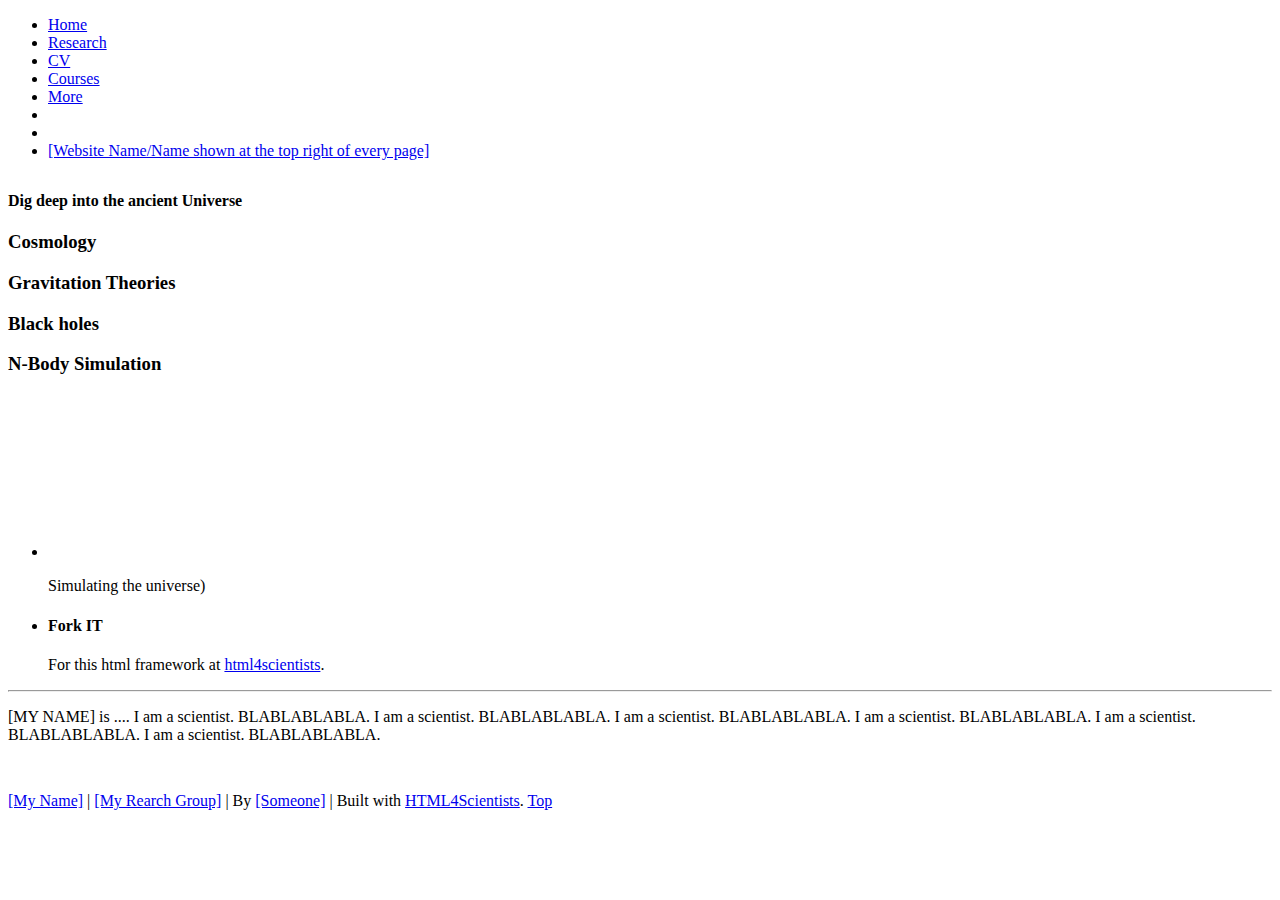
==== index.html @ 830c58d7 "Update index.html" ====
<!DOCTYPE html>
<html>

<head>

    <!-- A Template for Non HTML And Busy Scientists: HTML4Scientists; First Created By
		[OctoKitty](https://github.com/emptymalei)
		[GuokrUnion](https://github.com/GuokrUnion)
        [CosmologyTaskForce](https://github.com/CosmologyTaskForce)
    -->

    <!-- This template uses HTML Kickstart as the framework. Refer to HTML Kickstart for documentations. -->



    <!-- META -->



    <!-- Put Scientist's Name Here -->

    <title>[Scientist's Name] | [Department or Research Areas or whatever]</title>
    <meta charset="UTF-8">
    <meta name="viewport" content="width=device-width, initial-scale=1.0" />





    <!-- Fill up the keywords, description, author -->

    <meta name="keywords" content="[Put Key Words Here, for example the research area, names or department...]">
    <meta name="description" content="[your description]" />
    <meta name="author" content="[author here]">






    <!-- Make sure to change this to your own favion. Favicon will be shown as a icon of the browser tab when someone browses this website. -->
    <link rel="shortcut icon" href="images/favicon.ico">


    <!-- CSS -->
    <link rel="stylesheet" type="text/css" href="css/kickstart.css" media="all" />
    <link rel="stylesheet" type="text/css" href="style.css" media="all" />
    <link rel="stylesheet" type="text/css" href="indexStyle.css" media="all" />


    <!-- Javascript -->
    <script type="text/javascript" src="https://ajax.googleapis.com/ajax/libs/jquery/1.9.1/jquery.min.js"></script>
    <script type="text/javascript" src="js/kickstart.js"></script>
</head>

<body>







    <!-- Top Main Menu Horizontal -->
    <ul class="menu mainmenu">

        <!-- current class will be diplayed in a different style. Make sure to add current class to the right menu. -->
        <li class="current">
            <a href="index.html">
                <i class="icon-home"></i>Home</a>
        </li>
        <li>
            <a href="research.html">
                <i class="icon-magic"></i>Research</a>
        </li>
        <li>
            <a href="cv.html">
                <i class="icon-trophy"></i>CV</a>
        </li>
        <li>
            <a href="courses.html">
                <i class="icon-book"></i>Courses</a>
        </li>
        <li>
            <a href="more.html">
                <i class="icon-circle-blank"></i>More</a>
        </li>

        <!-- You can include more menus, for example some scientists may want to add a page called PRESS/MEDIA/BOOKS -->








        <!-- Add some SNS account links or something Can remove this safely -->

        <li class="menusocial">

            <!-- Google Plus profile link!!!! -->
            <a href="[your Google Plus profile link here]" target="_blank">
                <i class="icon-google-plus-sign icon-2x"></i>
            </a>
        </li>
        <li class="menusocial">

            <!-- Link to your lab. can be removed as well -->
            <a href="[link to your lab]" target="_blank">
                <i class="icon-beaker icon-2x"></i>
            </a>
        </li>


        <!-- VERY IMPORTANT! Change this to the name you pick. For example this can be your name, or your research group. -->
        <!-- Also change the link of your website -->
        <li class="sitename">
            <a href="[link of your website.]">[Website Name/Name shown at the top right of every page]</a>
        </li>

    </ul>



    <div class="grid">


        <!-- Start of Top Part -->
        <div class="top">

            <!-- Just remove everything in "top" div and add your own.  -->
            <!-- Or modify the following part  -->



            <!-- This DIV is shown at top left of the page -->
            <div class="col_6 center">
                <div style="margin-top:2em;">
                    <h4 class="head1">Dig deep into the ancient Universe</h4>
                    <h3 class="head2">Cosmology</h3>
                    <h3 class="head2">Gravitation Theories</h3>
                    <h3 class="head2">Black holes</h3>
                    <h3 class="head2">N-Body Simulation</h3>
                </div>

            </div>
            <!-- End of TOP Left DIV -->



            <div class="col_1"></div>


            <!-- Slideshow at top right of page -->
            <div class="col_5">

                <!-- Slideshow  Example -->
                <div style="margin-top:2em;">
                    <ul class="slideshow">
                        <li>
                            <iframe src="http://www.youtube.com/embed/xfgDoExbu_Q?rel=0" frameborder="0" allowfullscreen></iframe>
                            <p>Simulating the universe)</p>
                        </li>
                        <li>
                            <h4 class="center">Fork IT</h4>
                            <p>For this html framework at
                                <a href="https://github.com/GuokrUnion/html4scientists">html4scientists</a>.
                            </p>
                        </li>

                    </ul>
                </div>
            </div>
            <!-- END of Slideshow at top right of page -->




        </div>
        <!-- End of Top Part -->






        <!-- HR divider -->

        <div class="col_12">
            <hr class="alt2" />
        </div>


        <!-- Part 2 -->

        <div>

            <div class="col_12">

                <div style="margin-bottom:3em;">
                    <p class="intro" id="intro2">
                        <!-- And Introduction Here -->

                        [MY NAME] is .... I am a scientist. BLABLABLABLA. I am a scientist. BLABLABLABLA. I am a scientist. BLABLABLABLA. I am a scientist. BLABLABLABLA. I am a scientist. BLABLABLABLA. I am a scientist. BLABLABLABLA.

                    </p>
                </div>

            </div>



        </div>

        <!-- End of Part 2 -->


    </div>
    <!-- End if Grid -->





    <!-- Footer -->
    <!-- Footer -->
    <!-- Footer -->


    <!-- Create your own footer. replace the # with proper links -->
    <div class="clear"></div>
    <div id="footer">
        <span>
            <a href="#" target="_blank">[My Name]</a>
        </span>|
        <span>
            <a href="#" target="_blank">[My Rearch Group]</a>
        </span>|
        <span>By
            <a href="#">[Someone]</a>
        </span>|
        <span>Built with
            <a href="https://github.com/emptymalei/html4scientists" target="_blank">HTML4Scientists</a>.</span>

        <!-- This is the back to top button. Don't touch it if you don't know that that means.-->
        <a id="link-top" href="#top">Top</a>
    </div>

    <!--
            <span>Built with
            <a href="https://github.com/emptymalei/html4scientists">HTML4Scientists</a>.</span>
		    -->



    <!-- Delete the following tracking code and add your own. I recommend Google Analytics.  -->
    <script>
        (function(i, s, o, g, r, a, m) {
            i['GoogleAnalyticsObject'] = r;
            i[r] = i[r] || function() {
                (i[r].q = i[r].q || []).push(arguments)
            }, i[r].l = 1 * new Date();
            a = s.createElement(o),
            m = s.getElementsByTagName(o)[0];
            a.async = 1;
            a.src = g;
            m.parentNode.insertBefore(a, m)
        })(window, document, 'script', '//www.google-analytics.com/analytics.js', 'ga');

        ga('create', 'UA-47681971-1', 'emptymalei.github.io');
        ga('send', 'pageview');
    </script>







    <!-- Don't touch these -->
</body>

</html>
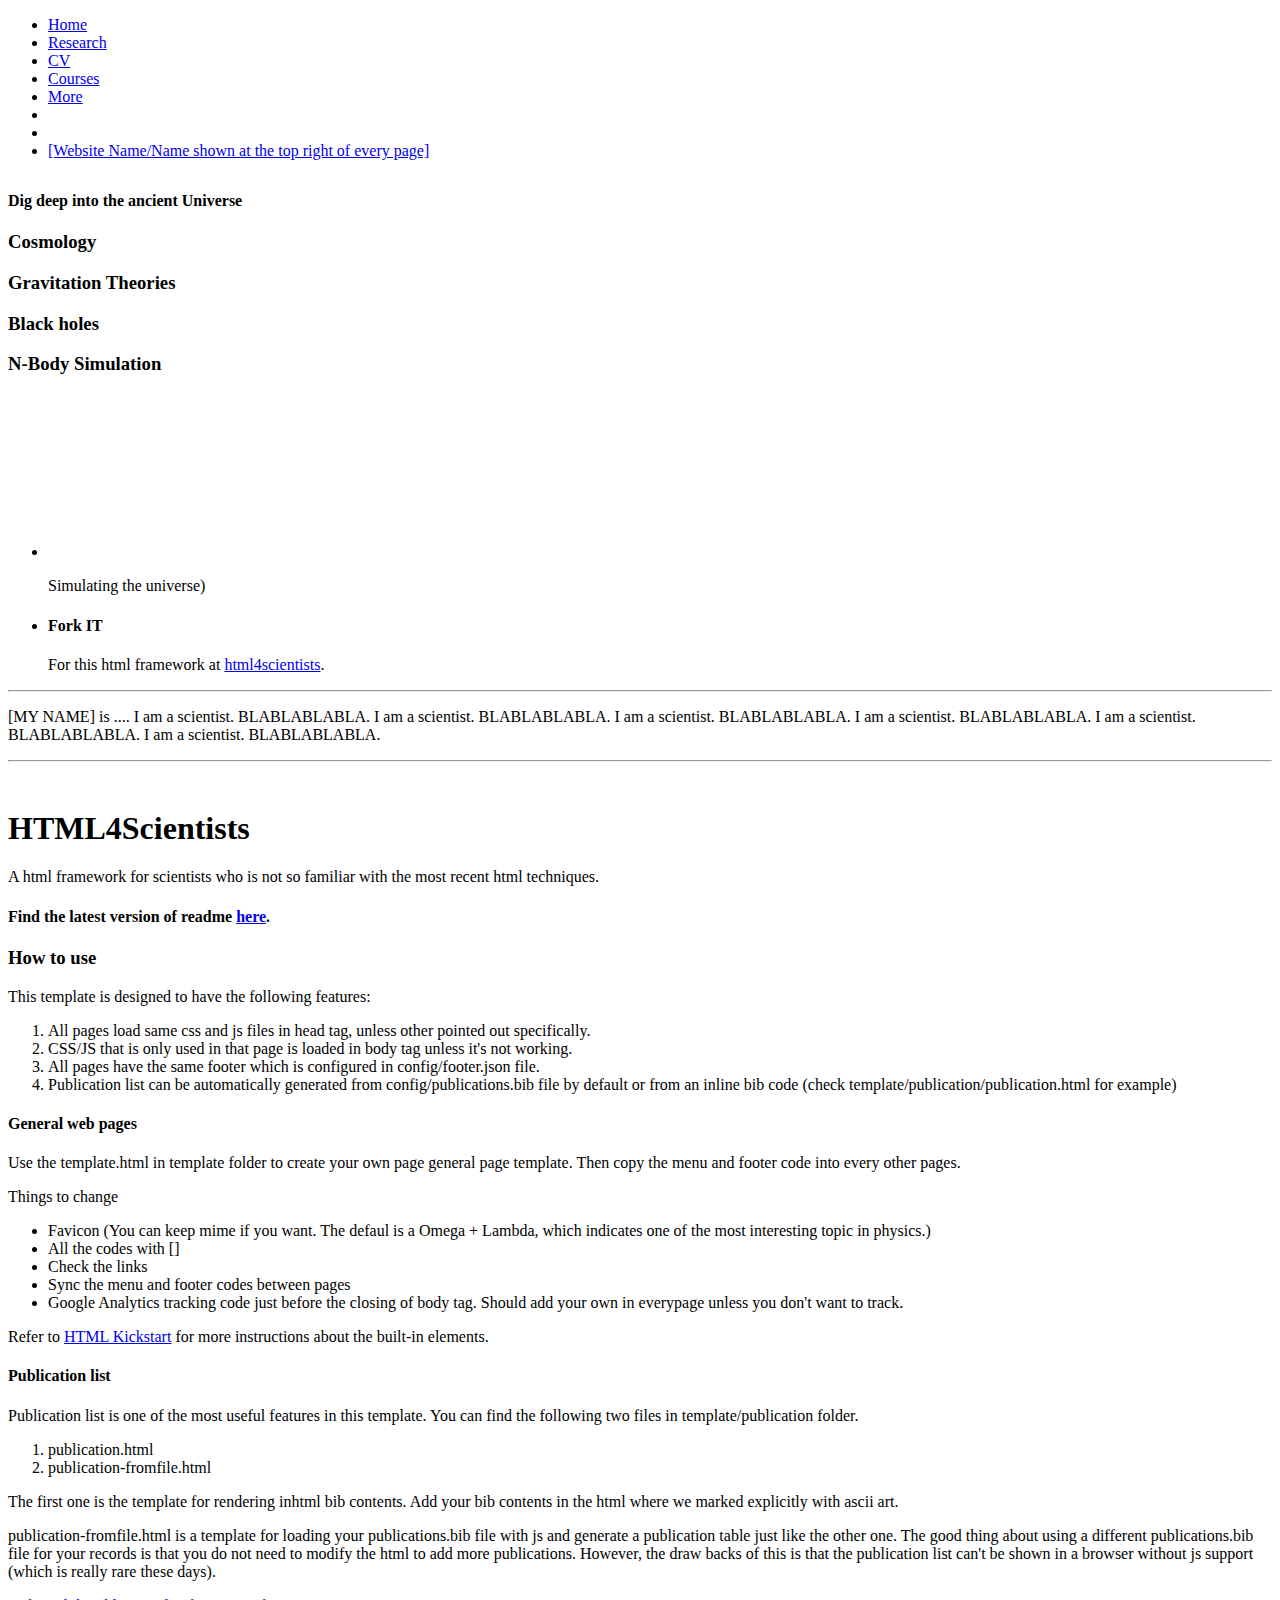
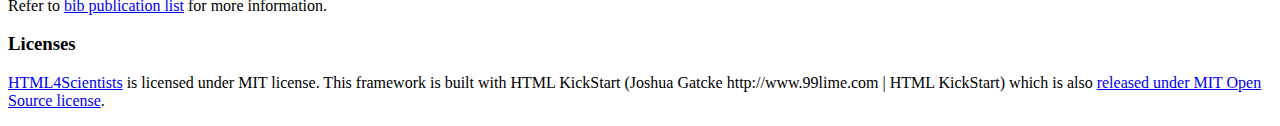
==== commit 4b7c34f2: "add more instructions in README; readme in index.html" ====
--- a/index.html
+++ b/index.html
@@ -44,19 +44,20 @@
 
     <!-- CSS -->
     <link rel="stylesheet" type="text/css" href="css/kickstart.css" media="all" />
-    <link rel="stylesheet" type="text/css" href="style.css" media="all" />
-    <link rel="stylesheet" type="text/css" href="indexStyle.css" media="all" />
+    <link rel="stylesheet" type="text/css" href="css/style.css" media="all" />
+
 
 
     <!-- Javascript -->
     <script type="text/javascript" src="https://ajax.googleapis.com/ajax/libs/jquery/1.9.1/jquery.min.js"></script>
     <script type="text/javascript" src="js/kickstart.js"></script>
+
+    <!--[if lt IE 9]>
+		<script src="http://html5shim.googlecode.com/svn/trunk/html5.js"></script>
+	<![endif]-->
 </head>
 
 <body>
-
-
-
 
 
 
@@ -121,6 +122,13 @@
 
     </ul>
 
+
+
+
+    <!-- Load a css files for this specific page  -->
+
+
+    <link rel="stylesheet" type="text/css" href="css/indexStyle.css" media="all" />
 
 
     <div class="grid">
@@ -201,11 +209,72 @@
                 <div style="margin-bottom:3em;">
                     <p class="intro" id="intro2">
                         <!-- And Introduction Here -->
-
                         [MY NAME] is .... I am a scientist. BLABLABLABLA. I am a scientist. BLABLABLABLA. I am a scientist. BLABLABLABLA. I am a scientist. BLABLABLABLA. I am a scientist. BLABLABLABLA. I am a scientist. BLABLABLABLA.
 
                     </p>
+<hr class="damp">
                 </div>
+                
+                
+                <div class="col_12">
+                
+                <h1>HTML4Scientists</h1>
+
+<p>A html framework for scientists who is not so familiar with the most recent html techniques.</p>
+
+                    <h4>Find the latest version of readme <a href="https://github.com/GuokrUnion/html4scientists">here</a>.</h4>
+                    
+                    
+<h3>How to use</h3>
+
+<p>This template is designed to have the following features:</p>
+
+<ol>
+<li>All pages load same css and js files in head tag, unless other pointed out specifically.</li>
+<li>CSS/JS that is only used in that page is loaded in body tag unless it's not working.</li>
+<li>All pages have the same footer which is configured in config/footer.json file.</li>
+<li>Publication list can be automatically generated from config/publications.bib file by default or from an inline bib code (check template/publication/publication.html for example)</li>
+</ol>
+
+<h4>General web pages</h4>
+
+<p>Use the template.html in template folder to create your own page general page template. Then copy the menu and footer code into every other pages.</p>
+
+<p>Things to change</p>
+
+<ul>
+<li>Favicon (You can keep mime if you want. The defaul is a Omega + Lambda, which indicates one of the most interesting topic in physics.)</li>
+<li>All the codes with []</li>
+<li>Check the links</li>
+<li>Sync the menu and footer codes between pages</li>
+<li>Google Analytics tracking code just before the closing of body tag. Should add your own in everypage unless you don't want to track.</li>
+</ul>
+
+<p>Refer to <a href="http://www.99lime.com/elements/">HTML Kickstart</a> for more instructions about the built-in elements.</p>
+
+<h4>Publication list</h4>
+
+<p>Publication list is one of the most useful features in this template. You can find the following two files in template/publication folder.</p>
+
+<ol>
+<li>publication.html</li>
+<li>publication-fromfile.html</li>
+</ol>
+
+<p>The first one is the template for rendering inhtml bib contents. Add your bib contents in the html where we marked explicitly with ascii art.</p>
+
+<p>publication-fromfile.html is a template for loading your publications.bib file with js and generate a publication table just like the other one. The good thing about using a different publications.bib file for your records is that you do not need to modify the html to add more publications. However, the draw backs of this is that the publication list can't be shown in a browser without js support (which is really rare these days). </p>
+
+<p>Refer to <a href="https://github.com/vkaravir/bib-publication-list">bib publication list</a> for more information.</p>
+
+<h3>Licenses</h3>
+
+<p><a href="https://github.com/GuokrUnion/html4scientists">HTML4Scientists</a> is licensed under MIT license. This framework is built with HTML KickStart (Joshua Gatcke http://www.99lime.com | HTML KickStart) which is also <a href="https://github.com/joshuagatcke/HTML-KickStart#html-kickstart-is-free-and-open-source">released under MIT Open Source license</a>. </p>
+
+
+                
+                </div>
+                
 
             </div>
 
@@ -214,6 +283,37 @@
         </div>
 
         <!-- End of Part 2 -->
+
+
+
+
+
+        <!-- Footer -->
+        <!-- Footer -->
+
+
+
+        <!-- DO NOT MODIFY THE FOLLOWING PART IF YOU HAVE NO IDEA WHAT YOU ARE DOING!!! Create your own footer by modify/add contents in footer.json -->
+        <div class="clear"></div>
+        <div class="col_12">
+            <div id="footer"></div>
+            <script>
+                $.getJSON('config/footer.json', function(data) {
+                    var output = '<ul>';
+                    for (var i in data.foo) {
+                        output += '<li>' + data.foo[i].display + '</li>';
+                    }
+
+                    output += '</ul>';
+                    document.getElementById("footer").innerHTML = output;
+                });
+            </script>
+
+        </div>
+
+        <!-- END OF FOOTER -->
+        <!-- END OF FOOTER -->
+
 
 
     </div>
@@ -222,35 +322,6 @@
 
 
 
-
-    <!-- Footer -->
-    <!-- Footer -->
-    <!-- Footer -->
-
-
-    <!-- Create your own footer. replace the # with proper links -->
-    <div class="clear"></div>
-    <div id="footer">
-        <span>
-            <a href="#" target="_blank">[My Name]</a>
-        </span>|
-        <span>
-            <a href="#" target="_blank">[My Rearch Group]</a>
-        </span>|
-        <span>By
-            <a href="#">[Someone]</a>
-        </span>|
-        <span>Built with
-            <a href="https://github.com/emptymalei/html4scientists" target="_blank">HTML4Scientists</a>.</span>
-
-        <!-- This is the back to top button. Don't touch it if you don't know that that means.-->
-        <a id="link-top" href="#top">Top</a>
-    </div>
-
-    <!--
-            <span>Built with
-            <a href="https://github.com/emptymalei/html4scientists">HTML4Scientists</a>.</span>
-		    -->
 
 
 
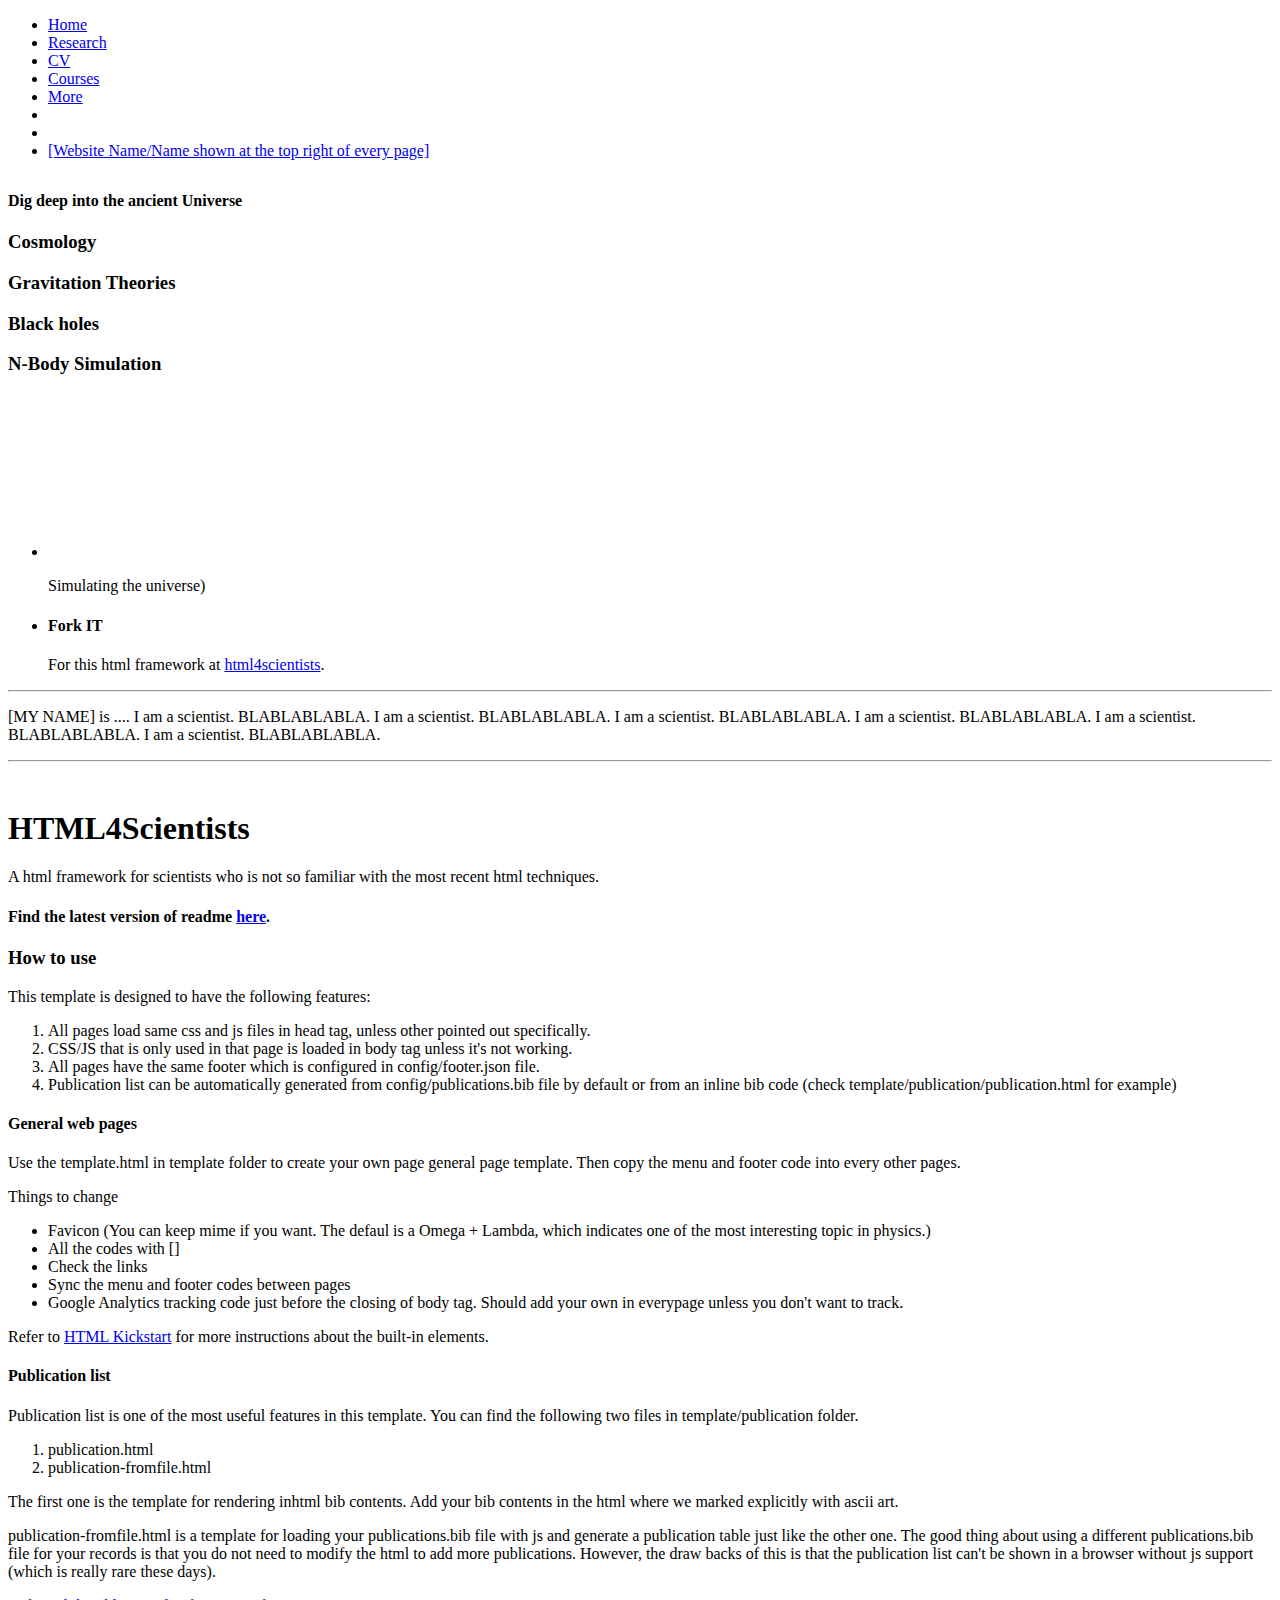
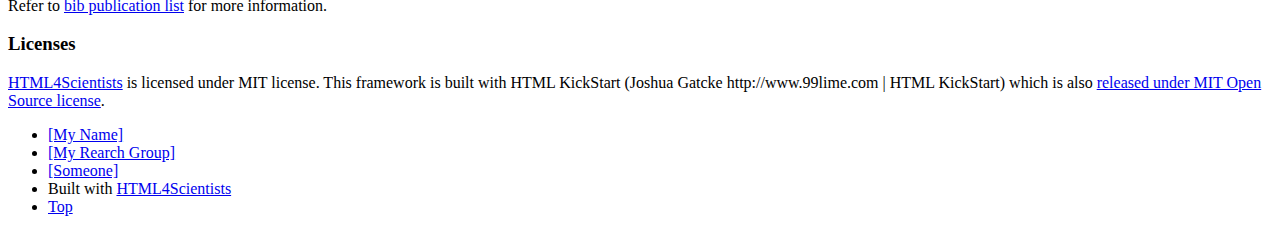
==== commit 3e035a02: "GuokrUnion -> opentf" ====
--- a/index.html
+++ b/index.html
@@ -5,7 +5,7 @@
 
     <!-- A Template for Non HTML And Busy Scientists: HTML4Scientists; First Created By
 		[OctoKitty](https://github.com/emptymalei)
-		[GuokrUnion](https://github.com/GuokrUnion)
+		[Open Task Force](https://github.com/opentf)
         [CosmologyTaskForce](https://github.com/CosmologyTaskForce)
     -->
 
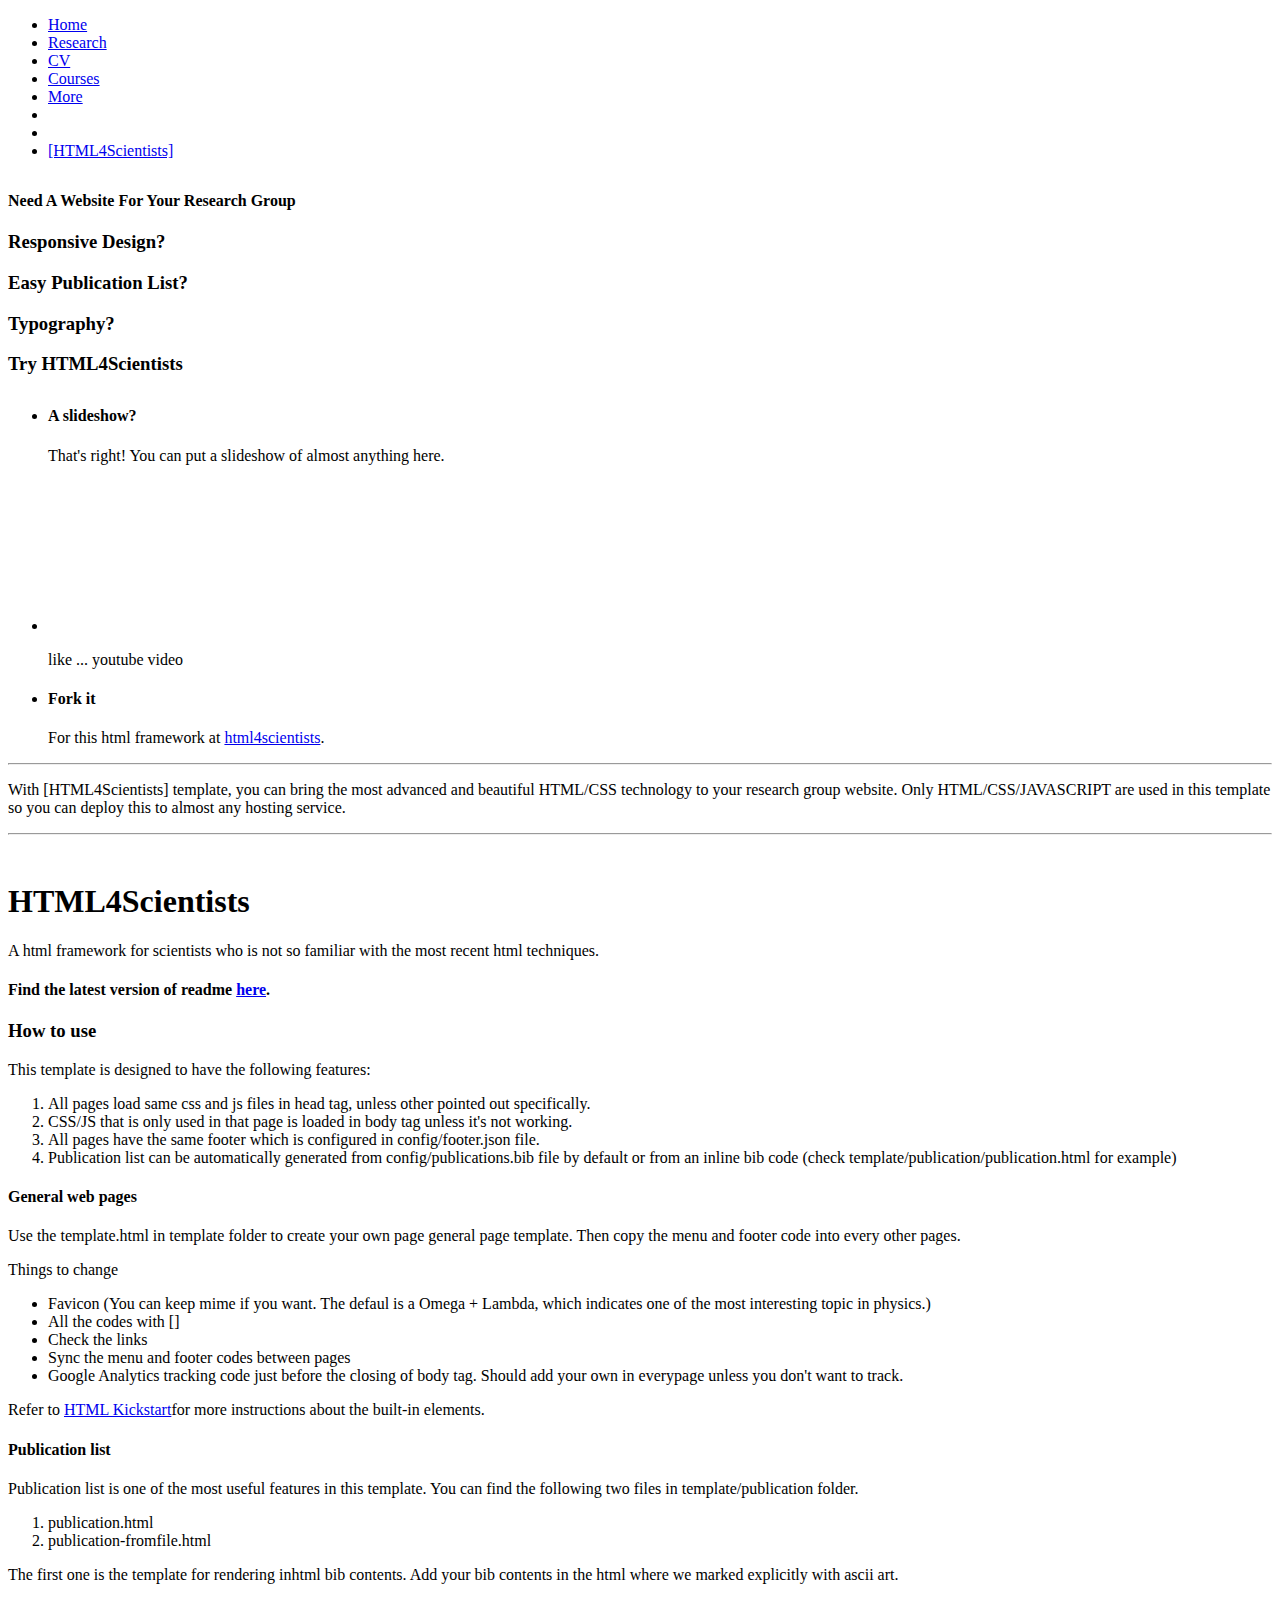
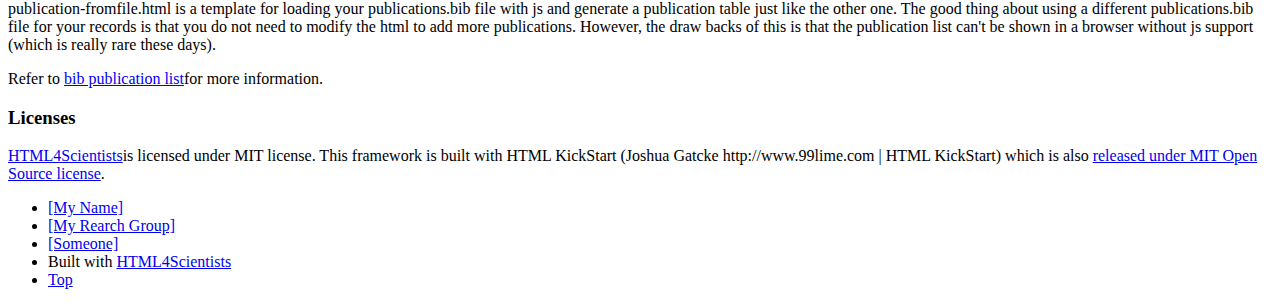
==== commit ec8da240: "add details to demo index.html" ====
--- a/index.html
+++ b/index.html
@@ -19,7 +19,7 @@
 
     <!-- Put Scientist's Name Here -->
 
-    <title>[Scientist's Name] | [Department or Research Areas or whatever]</title>
+    <title>[HTML Template 4 Scientists | Open Task Force]</title>
     <meta charset="UTF-8">
     <meta name="viewport" content="width=device-width, initial-scale=1.0" />
 
@@ -29,9 +29,9 @@
 
     <!-- Fill up the keywords, description, author -->
 
-    <meta name="keywords" content="[Put Key Words Here, for example the research area, names or department...]">
-    <meta name="description" content="[your description]" />
-    <meta name="author" content="[author here]">
+    <meta name="keywords" content="[HTML Template for Scientistis]">
+    <meta name="description" content="[A simple template or framework designed for scientists]" />
+    <meta name="author" content="[opentf]">
 
 
 
@@ -101,14 +101,14 @@
         <li class="menusocial">
 
             <!-- Google Plus profile link!!!! -->
-            <a href="[your Google Plus profile link here]" target="_blank">
-                <i class="icon-google-plus-sign icon-2x"></i>
+            <a href="https://github.com/opentf/html4scientists/issues" target="_blank">
+                <i class="icon-comments icon-2x"></i>
             </a>
         </li>
         <li class="menusocial">
 
             <!-- Link to your lab. can be removed as well -->
-            <a href="[link to your lab]" target="_blank">
+            <a href="https://github.com/opentf/html4scientists" target="_blank">
                 <i class="icon-beaker icon-2x"></i>
             </a>
         </li>
@@ -117,7 +117,7 @@
         <!-- VERY IMPORTANT! Change this to the name you pick. For example this can be your name, or your research group. -->
         <!-- Also change the link of your website -->
         <li class="sitename">
-            <a href="[link of your website.]">[Website Name/Name shown at the top right of every page]</a>
+            <a href="https://opentf.github.com/html4scientists">[HTML4Scientists]</a>
         </li>
 
     </ul>
@@ -145,11 +145,11 @@
             <!-- This DIV is shown at top left of the page -->
             <div class="col_6 center">
                 <div style="margin-top:2em;">
-                    <h4 class="head1">Dig deep into the ancient Universe</h4>
-                    <h3 class="head2">Cosmology</h3>
-                    <h3 class="head2">Gravitation Theories</h3>
-                    <h3 class="head2">Black holes</h3>
-                    <h3 class="head2">N-Body Simulation</h3>
+                    <h4 class="head1">Need A Website For Your Research Group</h4>
+                    <h3 class="head2">Responsive Design?</h3>
+                    <h3 class="head2">Easy Publication List?</h3>
+                    <h3 class="head2">Typography?</h3>
+                    <h3 class="head2">Try HTML4Scientists</h3>
                 </div>
 
             </div>
@@ -166,14 +166,17 @@
                 <!-- Slideshow  Example -->
                 <div style="margin-top:2em;">
                     <ul class="slideshow">
+                        <li><h4 class="center">A slideshow?</h4>
+                            <p>That's right! You can put a slideshow of almost anything here.</p>
+                        </li>
                         <li>
                             <iframe src="http://www.youtube.com/embed/xfgDoExbu_Q?rel=0" frameborder="0" allowfullscreen></iframe>
-                            <p>Simulating the universe)</p>
+                            <p>like ... youtube video</p>
                         </li>
                         <li>
-                            <h4 class="center">Fork IT</h4>
+                            <h4 class="center">Fork it</h4>
                             <p>For this html framework at
-                                <a href="https://github.com/GuokrUnion/html4scientists">html4scientists</a>.
+                                <a href="https://github.com/opentf/html4scientists">html4scientists</a>.
                             </p>
                         </li>
 
@@ -209,72 +212,77 @@
                 <div style="margin-bottom:3em;">
                     <p class="intro" id="intro2">
                         <!-- And Introduction Here -->
-                        [MY NAME] is .... I am a scientist. BLABLABLABLA. I am a scientist. BLABLABLABLA. I am a scientist. BLABLABLABLA. I am a scientist. BLABLABLABLA. I am a scientist. BLABLABLABLA. I am a scientist. BLABLABLABLA.
+                        With [HTML4Scientists] template, you can bring the most advanced and beautiful HTML/CSS technology to your research group website. Only HTML/CSS/JAVASCRIPT are used in this template so you can deploy this to almost any hosting service.
 
                     </p>
-<hr class="damp">
+                    <hr class="damp">
                 </div>
-                
-                
+
+
                 <div class="col_12">
-                
-                <h1>HTML4Scientists</h1>
-
-<p>A html framework for scientists who is not so familiar with the most recent html techniques.</p>
-
-                    <h4>Find the latest version of readme <a href="https://github.com/GuokrUnion/html4scientists">here</a>.</h4>
-                    
-                    
-<h3>How to use</h3>
-
-<p>This template is designed to have the following features:</p>
-
-<ol>
-<li>All pages load same css and js files in head tag, unless other pointed out specifically.</li>
-<li>CSS/JS that is only used in that page is loaded in body tag unless it's not working.</li>
-<li>All pages have the same footer which is configured in config/footer.json file.</li>
-<li>Publication list can be automatically generated from config/publications.bib file by default or from an inline bib code (check template/publication/publication.html for example)</li>
-</ol>
-
-<h4>General web pages</h4>
-
-<p>Use the template.html in template folder to create your own page general page template. Then copy the menu and footer code into every other pages.</p>
-
-<p>Things to change</p>
-
-<ul>
-<li>Favicon (You can keep mime if you want. The defaul is a Omega + Lambda, which indicates one of the most interesting topic in physics.)</li>
-<li>All the codes with []</li>
-<li>Check the links</li>
-<li>Sync the menu and footer codes between pages</li>
-<li>Google Analytics tracking code just before the closing of body tag. Should add your own in everypage unless you don't want to track.</li>
-</ul>
-
-<p>Refer to <a href="http://www.99lime.com/elements/">HTML Kickstart</a> for more instructions about the built-in elements.</p>
-
-<h4>Publication list</h4>
-
-<p>Publication list is one of the most useful features in this template. You can find the following two files in template/publication folder.</p>
-
-<ol>
-<li>publication.html</li>
-<li>publication-fromfile.html</li>
-</ol>
-
-<p>The first one is the template for rendering inhtml bib contents. Add your bib contents in the html where we marked explicitly with ascii art.</p>
-
-<p>publication-fromfile.html is a template for loading your publications.bib file with js and generate a publication table just like the other one. The good thing about using a different publications.bib file for your records is that you do not need to modify the html to add more publications. However, the draw backs of this is that the publication list can't be shown in a browser without js support (which is really rare these days). </p>
-
-<p>Refer to <a href="https://github.com/vkaravir/bib-publication-list">bib publication list</a> for more information.</p>
-
-<h3>Licenses</h3>
-
-<p><a href="https://github.com/GuokrUnion/html4scientists">HTML4Scientists</a> is licensed under MIT license. This framework is built with HTML KickStart (Joshua Gatcke http://www.99lime.com | HTML KickStart) which is also <a href="https://github.com/joshuagatcke/HTML-KickStart#html-kickstart-is-free-and-open-source">released under MIT Open Source license</a>. </p>
-
-
-                
+
+                    <h1>HTML4Scientists</h1>
+
+                    <p>A html framework for scientists who is not so familiar with the most recent html techniques.</p>
+
+                    <h4>Find the latest version of readme
+                        <a href="https://github.com/opentf/html4scientists">here</a>.</h4>
+
+
+                    <h3>How to use</h3>
+
+                    <p>This template is designed to have the following features:</p>
+
+                    <ol>
+                        <li>All pages load same css and js files in head tag, unless other pointed out specifically.</li>
+                        <li>CSS/JS that is only used in that page is loaded in body tag unless it's not working.</li>
+                        <li>All pages have the same footer which is configured in config/footer.json file.</li>
+                        <li>Publication list can be automatically generated from config/publications.bib file by default or from an inline bib code (check template/publication/publication.html for example)</li>
+                    </ol>
+
+                    <h4>General web pages</h4>
+
+                    <p>Use the template.html in template folder to create your own page general page template. Then copy the menu and footer code into every other pages.</p>
+
+                    <p>Things to change</p>
+
+                    <ul>
+                        <li>Favicon (You can keep mime if you want. The defaul is a Omega + Lambda, which indicates one of the most interesting topic in physics.)</li>
+                        <li>All the codes with []</li>
+                        <li>Check the links</li>
+                        <li>Sync the menu and footer codes between pages</li>
+                        <li>Google Analytics tracking code just before the closing of body tag. Should add your own in everypage unless you don't want to track.</li>
+                    </ul>
+
+                    <p>Refer to
+                        <a href="http://www.99lime.com/elements/">HTML Kickstart</a>for more instructions about the built-in elements.</p>
+
+                    <h4>Publication list</h4>
+
+                    <p>Publication list is one of the most useful features in this template. You can find the following two files in template/publication folder.</p>
+
+                    <ol>
+                        <li>publication.html</li>
+                        <li>publication-fromfile.html</li>
+                    </ol>
+
+                    <p>The first one is the template for rendering inhtml bib contents. Add your bib contents in the html where we marked explicitly with ascii art.</p>
+
+                    <p>publication-fromfile.html is a template for loading your publications.bib file with js and generate a publication table just like the other one. The good thing about using a different publications.bib file for your records is that you do not need to modify the html to add more publications. However, the draw backs of this is that the publication list can't be shown in a browser without js support (which is really rare these days).</p>
+
+                    <p>Refer to
+                        <a href="https://github.com/vkaravir/bib-publication-list">bib publication list</a>for more information.</p>
+
+                    <h3>Licenses</h3>
+
+                    <p>
+                        <a href="https://github.com/opentf/html4scientists">HTML4Scientists</a>is licensed under MIT license. This framework is built with HTML KickStart (Joshua Gatcke http://www.99lime.com | HTML KickStart) which is also
+                        <a href="https://github.com/joshuagatcke/HTML-KickStart#html-kickstart-is-free-and-open-source">released under MIT Open Source license</a>.</p>
+
+
+
                 </div>
-                
+
 
             </div>
 
@@ -345,11 +353,7 @@
 
 
 
-
-
-
-
-    <!-- Don't touch these -->
+    <!-- Don't touch these below -->
 </body>
 
 </html>
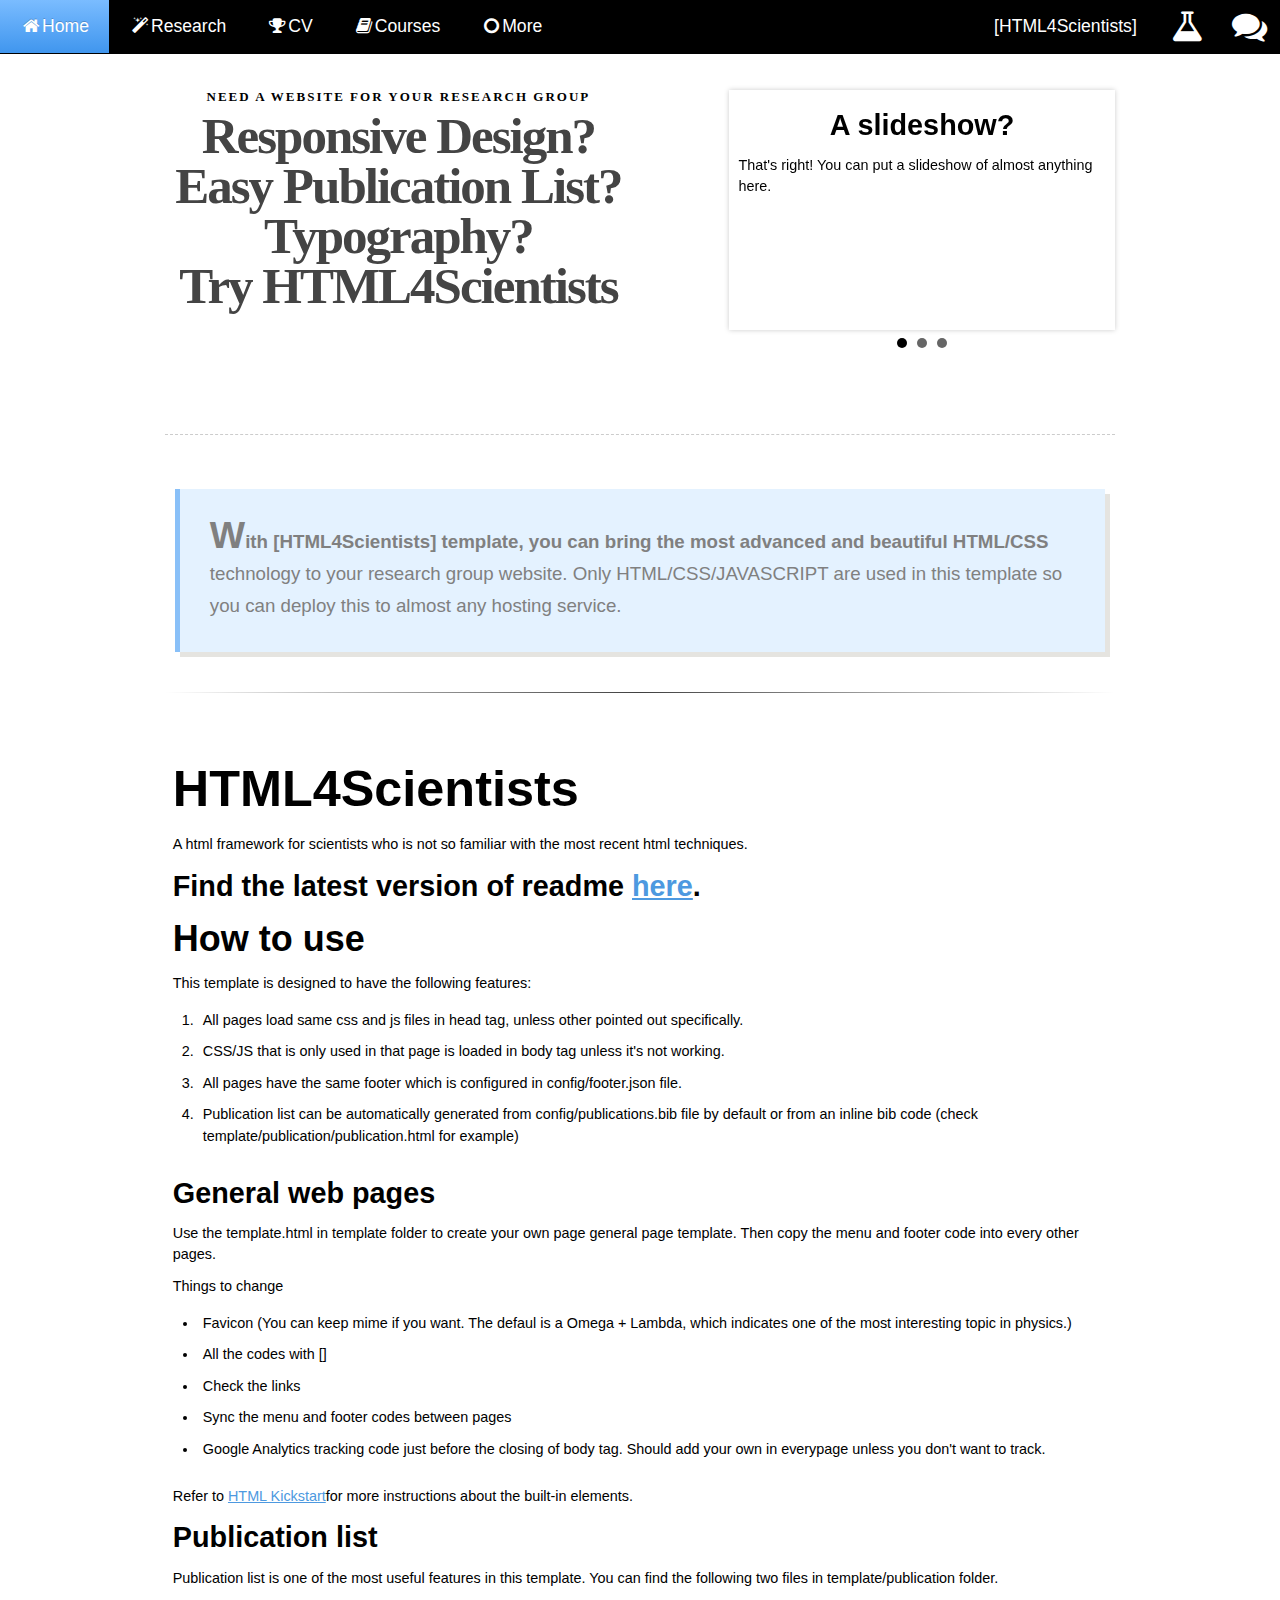
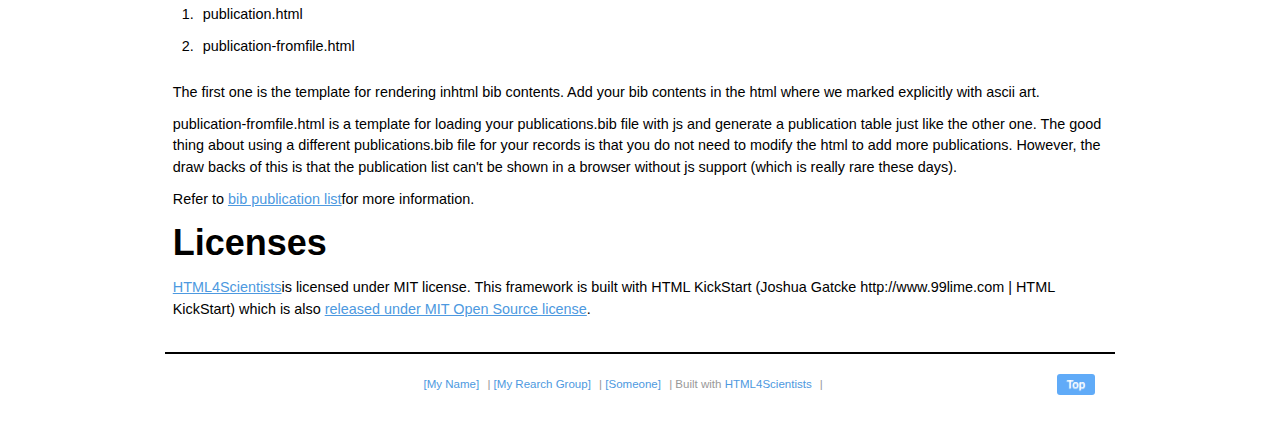
==== commit 33a49a18: "establish master branch" ====
--- a/index.html
+++ b/index.html
@@ -101,14 +101,14 @@
         <li class="menusocial">
 
             <!-- Google Plus profile link!!!! -->
-            <a href="https://github.com/opentf/html4scientists/issues" target="_blank">
+            <a href="[https://github.com/opentf/html4scientists/issues]" target="_blank">
                 <i class="icon-comments icon-2x"></i>
             </a>
         </li>
         <li class="menusocial">
 
             <!-- Link to your lab. can be removed as well -->
-            <a href="https://github.com/opentf/html4scientists" target="_blank">
+            <a href="[https://github.com/opentf/html4scientists]" target="_blank">
                 <i class="icon-beaker icon-2x"></i>
             </a>
         </li>
@@ -117,7 +117,7 @@
         <!-- VERY IMPORTANT! Change this to the name you pick. For example this can be your name, or your research group. -->
         <!-- Also change the link of your website -->
         <li class="sitename">
-            <a href="https://opentf.github.com/html4scientists">[HTML4Scientists]</a>
+            <a href="[https://opentf.github.com/html4scientists]">[HTML4Scientists]</a>
         </li>
 
     </ul>
--- a/css/kickstart.css
+++ b/css/kickstart.css
@@ -0,0 +1,508 @@
+/*
+	99Lime.com HTML KickStart by Joshua Gatcke
+	kickstart.css
+
+	Don't edit the file if you want HTML KickStart to be upgradeable.
+	Instead, copy any CSS selectors you want to modify to your style.css file.
+
+	// Colors
+	blue: #4D99E0;
+*/
+/*---------------------------------
+	IMPORTS
+-----------------------------------*/
+@import url(kickstart-buttons.css);
+@import url(kickstart-forms.css);
+@import url(kickstart-menus.css);
+@import url(kickstart-grid.css);
+@import url(jquery.fancybox-1.3.4.css);
+@import url(kickstart-slideshow.css);
+@import url(prettify.css);
+@import url(tiptip.css);
+@import url(fonts/fontawesome/css/font-awesome.min.css);
+
+/*---------------------------------
+	HTML ELEMENTS
+-----------------------------------*/
+*{
+-webkit-box-sizing: border-box; /* Safari/Chrome, other WebKit */
+-moz-box-sizing: border-box;    /* Firefox, other Gecko */
+box-sizing: border-box;         /* Opera/IE 8+ */
+}
+a{color:#4D99E0;outline:0;}
+a:active{color:inherit;}
+a:visited{}
+a:hover{}
+a img{border:0;}
+a [class^="icon-"]{color:inherit;text-decoration:none;}
+strong,b{color:#000;font-weight:bold;}
+strike{}
+em,i{}
+.hide{display:none;}
+.show{display:block;}
+
+/*---------------------------------
+	UTILITY
+-----------------------------------*/
+.center{text-align:center;}
+.left{text-align:left;}
+.right{text-align:right;}
+
+/*---------------------------------
+	HR
+-----------------------------------*/
+hr{clear:both;border-bottom:0;border-top:1px dotted #ccc;border-right:0;border-left:0;margin:30px 0;min-height: 0;height:1px;}
+hr.alt1{border-style: solid;}
+hr.alt2{border-style: dashed;}
+
+/*---------------------------------
+	HTML5 ELEMENTS (shim)
+-----------------------------------*/
+article,aside,details,figcaption,figure,
+footer,header,hgroup,menu,nav,section {
+display:block;
+}
+
+/*---------------------------------
+	HEADINGS
+-----------------------------------*/
+h1,h2,h3,h4,h5,h6{
+font-weight:bold;
+line-height:140%;
+}
+
+h1{
+font-size:3.5em;
+margin:10px 0 10px 0;
+}
+
+h2{
+font-size:3em;
+margin:10px 0 10px 0;
+}
+
+h3{
+font-size:2.5em;
+margin:10px 0 10px 0;
+line-height:130%;
+}
+
+h4{
+font-size:2em;
+margin:10px 0 10px 0;
+}
+
+h5{
+font-size:1.5em;
+margin:10px 0 10px 0;
+}
+
+h6{
+font-size:1.2em;
+margin:10px 0 5px 0;
+}
+
+/*---------------------------------
+	PARAGRAPHS
+-----------------------------------*/
+p{
+margin:10px 0;
+}
+
+/*---------------------------------
+	BLOCKQUOTES
+-----------------------------------*/
+blockquote{
+font-size:1.5em;
+line-height:1.5em;
+font-style: italic;
+margin:30px 30px 30px 0;
+padding:0 0 0 20px;
+border-left:1px solid #ccc;
+}
+
+	blockquote span{font-size:0.7em;display:block;}
+	blockquote.small{font-size:1.2em;}
+
+/*---------------------------------
+	LISTS
+-----------------------------------*/
+ul, ol{
+padding:0;
+margin:0 0 20px 25px;
+}
+
+li{
+padding:5px 0;
+margin:0;
+}
+
+ul.list-unstyled{
+padding:0;
+margin:0 0 20px 0;
+}
+
+ul.list-unstyled li{
+padding:5px 0;
+margin:0;
+list-style-type:none;
+
+}
+	
+ul.alt{
+padding:0;
+margin:0 0 20px 0;
+}
+
+ul.alt li{
+list-style-type:none;
+border-top:1px dotted #ccc;
+border-bottom:1px dotted #ccc;
+margin:0 0 -1px 0;
+background:url(img/icon-arrow-right.png) no-repeat 5px 0.7em;
+padding-left:20px;
+}
+
+/*---------------------------------
+	PRE & CODE
+-----------------------------------*/
+code{
+font-family: Consolas, "Andale Mono WT", "Andale Mono", "Lucida Console", "Lucida Sans Typewriter", "DejaVu Sans Mono", "Bitstream Vera Sans Mono", "Liberation Mono", "Nimbus Mono L", Monaco, "Courier New", Courier, monospace;
+font-size:0.9em;
+border:1px solid lightblue;
+padding:3px;
+-moz-border-radius:3px;
+-webkit-border-radius:3px;
+border-radius:3px;
+color:#518BAB;
+}
+
+pre{
+white-space: pre-wrap;       /* css-3 */
+white-space: -moz-pre-wrap !important;  /* Mozilla, since 1999 */
+white-space: -pre-wrap;      /* Opera 4-6 */
+white-space: -o-pre-wrap;    /* Opera 7 */
+word-wrap: break-word;       /* Internet Explorer 5.5+ */
+margin: 0 0 0 0;
+padding:5px 5px 3px 5px;
+background:#fff;
+-moz-border-radius:5px;
+-webkit-border-radius:5px;
+border-radius:5px;
+-webkit-box-shadow:inset 0 0 7px rgba(0,0,0,0.2);
+-moz-box-shadow:inset 0 0 7px rgba(0,0,0,0.2);
+box-shadow:inset 0 0 7px rgba(0,0,0,0.2);
+padding:10px;
+margin:0 0;
+border:1px solid #ddd;
+font-family: Consolas, "Andale Mono WT", "Andale Mono", "Lucida Console", "Lucida Sans Typewriter", "DejaVu Sans Mono", "Bitstream Vera Sans Mono", "Liberation Mono", "Nimbus Mono L", Monaco, "Courier New", Courier, monospace;
+font-size:0.9em;
+}
+
+/*---------------------------------
+	TABLES
+-----------------------------------*/
+table{width:100%;margin:0 0 10px 0;text-align:left;border-collapse: collapse;}
+	thead, tbody{margin:0;padding:0;}
+	th, td{padding:7px 10px;font-size:0.9em;border-bottom:1px dotted #ddd;text-align:left;}
+	thead th{font-size:0.9em;padding:3px 10px;border-bottom:1px solid #ddd;}
+	tbody tr.last th,
+	tbody tr.last td{border-bottom:0;}
+
+/* striped */
+table.striped{}
+	table.striped tr.alt{background:#f5f5f5;}
+	table.striped thead th{background:#fff;}
+	table.striped tbody th{background:#f5f5f5;text-align:right;padding-right:15px;border-right:1px dotted #e5e5e5;}
+	table.striped tbody tr.alt th{background:#efefef;}
+
+/* tight */
+table.tight{}
+	table.tight th, .tight td{padding:2px 10px;}
+
+/* sortable */
+table.sortable{border:1px solid #ddd;}
+	table.sortable thead th{cursor: pointer;position:relative;top:0;left:0;border-right:1px solid #ddd;}
+	table.sortable thead th:hover{background:#efefef;}
+	table.sortable span.arrow{border-style:solid;border-width:5px;
+	display:block;position:absolute;top:50%;right:5px;font-size:0;
+	border-color:#ccc transparent transparent transparent;
+	line-height:0;height:0;width:0;margin-top:-2px;}
+	table.sortable span.arrow.up{border-color:transparent transparent #ccc transparent;margin-top:-7px;}
+
+/*---------------------------------
+	TABS
+-----------------------------------*/
+ul.tabs{
+margin:10px 0 -1px 0;
+padding:0;
+width:100%;
+border-bottom:1px solid #e5e5e5;
+float:left;
+font-size:0;
+}
+
+	ul.tabs.left{text-align:left;}
+	ul.tabs.center{text-align:center;}
+	ul.tabs.right{text-align:right;}
+	ul.tabs.right li{margin:0 0 0 -2px;}
+
+	ul.tabs li{
+	font-size:14px;
+	list-style-type:none;
+	margin:0 -2px 0 0;
+	padding:0;
+	display:inline-block;
+	*display:inline;/*IE ONLY*/
+	position:relative;
+	top:0;
+	left:0;
+	*top:1px;/*IE 7 ONLY*/
+	zoom:1;
+	}
+
+	ul.tabs li a{
+	text-decoration:none;
+	color:#666;
+	display:inline-block;
+	padding:9px 15px;
+	position: relative;
+	top:0;
+	left:0;
+	line-height:100%;
+	background:#f5f5f5;
+	-webkit-box-shadow: inset 0 -3px 3px rgba(0,0,0,0.03);
+	-moz-box-shadow: inset 0 -3px 3px rgba(0,0,0,0.03);
+	box-shadow: inset 0 -3px 3px rgba(0,0,0,0.03);
+	border:1px solid #e5e5e5;
+	border-bottom:0;
+	font-size:0.9em;
+	zoom:1;
+	}
+
+	ul.tabs li a:hover{
+	background:#fff;
+	}
+
+	ul.tabs li.current a{
+	position:relative;
+	top:1px;
+	left:0;
+	background:#fff;
+	-webkit-box-shadow: none;
+	-moz-box-shadow: none;
+	box-shadow: none;
+	color:#222;
+	}
+
+	.tab-content{
+	border:1px solid #efefef;
+	border:1px solid #e5e5e5;
+	background:#fff;
+	clear:both;
+	padding:20px;
+	margin:0 0 40px 0;
+	}
+
+
+/*---------------------------------
+	BREADCRUMBS
+-----------------------------------*/
+ul.breadcrumbs{
+margin:10px 0;
+padding:0;
+line-height:0%;
+font-size:0;
+}
+
+	ul.breadcrumbs li{
+	list-style-type:none;
+	margin:0;
+	padding:0;
+	display:inline-block;
+	*display:inline; /* IE ONLY*/
+	position:relative;
+	zoom:1;
+	line-height:100%;
+	font-size:14px; /* 0.8em default to override font-size:0; on parent*/
+	}
+
+	ul.breadcrumbs li a{
+	display:inline-block;
+	*display:inline; /* IE ONLY*/
+	position:relative;
+	padding:5px 15px 5px 5px;
+	font-size:0.9em;
+	zoom:1;
+	margin:0;
+	background:url(img/icon-arrow-right.png) no-repeat right center;
+	}
+
+	ul.breadcrumbs li.last a{
+	color:#333;
+	cursor: default;
+	text-decoration:none;
+	background:none;
+	}
+
+	ul.breadcrumbs li.last a:hover{
+	text-decoration:none;
+	}
+
+	/* Alternative Style */
+	ul.breadcrumbs.alt1{
+	border:1px solid transparent;
+	font-size:0;
+	}
+
+	ul.breadcrumbs.alt1 li a{
+	padding:10px 25px 10px 15px;
+	background:url(img/breadcrumbs-bg.gif) no-repeat right center;
+	text-decoration:none;
+	border-top:1px solid #efefef;
+	border-bottom:1px solid #efefef;
+	font-size:12px;
+	}
+
+	ul.breadcrumbs.alt1 a:hover{
+	text-decoration:underline;
+	}
+
+	ul.breadcrumbs.alt1 li.first a{
+	border-left:1px solid #efefef;
+	}
+
+	ul.breadcrumbs.alt1 li.last a{
+	background:none;
+	border-right:1px solid #efefef;
+	}
+
+/*---------------------------------
+	IMAGES
+-----------------------------------*/
+/*
+	for img .style1, .style2, .style3
+	view js/kickstart.js Image Style Helpers
+*/
+img{
+margin:0;
+padding:0;
+display:inline-block;
+position:relative;
+zoom:1;
+vertical-align: bottom;
+}
+
+	img.align-left, .img-wrap.align-left{float:left;margin:0 10px 5px 0;}
+	img.align-right, .img-wrap.align-right{float:right;margin:0 0 5px 10px;}
+	img.full-width{clear:both;display:block;width:100%;height:auto;margin:0 0 10px 0;}
+
+	div.caption{
+	background:#f5f5f5;
+	border:1px solid #ddd;
+	padding:3px;
+	max-width:100%;
+	display:inline-block;
+	height:auto;
+	}
+
+		div.caption img{
+		display:block;
+		padding:0;
+		margin:0;
+		width:100%;
+		height:auto;
+		}
+
+		div.caption span{
+		display:block;
+		margin-top:3px;
+		font-size:0.8em;
+		color:#666;
+		padding:0px 5px;
+		}
+
+	.gallery{}
+
+		.gallery a{
+		display:inline-block;
+		position:relative;
+		border:1px solid #ddd;
+		background:#fff;
+		padding:3px;
+		margin:5px;
+		-moz-border-radius:5px;
+		-webkit-border-radius:5px;
+		border-radius:5px;
+		}
+
+		.gallery a img{
+		display: block;
+		position: relative;
+		margin:0;
+		padding:0;
+		}
+
+/*---------------------------------
+	SLIDESHOW2
+-----------------------------------*/
+.slideshow-wrap{
+clear:both;
+margin:0;
+padding:0;
+position:relative;
+top:0;
+left:0;
+overflow:hidden;
+clear:both;
+}
+
+	.slideshow-inner{
+	overflow:hidden;
+	clear:both;
+	position:relative;
+	top:0;
+	left:0;
+	border:1px solid #efefef;
+	}
+
+	.slideshow{
+	clear:both;
+	margin:0;
+	padding:0;
+	width:auto;
+	height:auto;
+	overflow:hidden;
+	}
+
+		.slideshow li{
+		list-style-type:none;
+		margin:0;
+		padding:0;
+		float:left;
+		display:block;
+		}
+
+			.slideshow img{vertical-align: bottom;}
+
+	.slideshow-buttons{
+	text-align:right;
+	margin:3px 0 0 0;
+	padding:0;
+	}
+
+		.slideshow-buttons li{display:inline;position:relative;top:0;left:0;line-height:100%;margin:0;padding:0;}
+		.slideshow-buttons li.current a{background:#ddd;}
+
+		.slideshow-buttons a{
+		display:inline;
+		position:relative;
+		top:0;
+		left:0;
+		padding:1px 3px;
+		margin:0 1px;
+		line-height:100%;
+		border:1px solid #efefef;
+		text-decoration:none;
+		font-size:0.8em;
+		}
--- a/css/style.css
+++ b/css/style.css
@@ -0,0 +1,320 @@
+body {
+    margin: 0;
+    padding: 0 0 0 0;
+    color: #000;
+    font: normal 0.9em/150%'Arimo', arial, verdana, sans-serif;
+    text-shadow: 0 0 1px transparent;
+    /* google font pixelation fix */
+}
+/*---------------------------------
+# Main Menu Customize
+-----------------------------------*/
+
+.mainmenu {
+    border: 0px;
+    background-color: black;
+    border: 0px solid #000;
+    background: #000;
+    /* Old browsers */
+    z-index: 600;
+}
+.mainmenu ul li {
+    border: 0px;
+}
+.mainmenu li a {
+    text-shadow: none;
+    padding: 15px 20px;
+    text-decoration: none;
+    font-size: 110%;
+    color: #fff;
+    line-height: 130%;
+}
+.mainmenu li.current>a,
+.mainmenu li.current>a:hover,
+.mainmenu li.current.hover>a {
+    background: #7abcff;
+    /* Old browsers */
+    background: -moz-linear-gradient(top, rgba(122, 188, 255, 1) 0%, rgba(96, 171, 248, 1) 44%, rgba(64, 150, 238, 1) 100%);
+    /* FF3.6+ */
+    background: -webkit-gradient(linear, left top, left bottom, color-stop(0%, rgba(122, 188, 255, 1)), color-stop(44%, rgba(96, 171, 248, 1)), color-stop(100%, rgba(64, 150, 238, 1)));
+    /* Chrome,Safari4+ */
+    background: -webkit-linear-gradient(top, rgba(122, 188, 255, 1) 0%, rgba(96, 171, 248, 1) 44%, rgba(64, 150, 238, 1) 100%);
+    /* Chrome10+,Safari5.1+ */
+    background: -o-linear-gradient(top, rgba(122, 188, 255, 1) 0%, rgba(96, 171, 248, 1) 44%, rgba(64, 150, 238, 1) 100%);
+    /* Opera11.10+ */
+    filter: progid: DXImageTransform.Microsoft.gradient(startColorstr='#7abcff', endColorstr='#4096ee', GradientType=0);
+    /* IE6-9 */
+    background: linear-gradient(top, rgba(122, 188, 255, 1) 0%, rgba(96, 171, 248, 1) 44%, rgba(64, 150, 238, 1) 100%);
+    /* W3C */
+    color: #fff;
+    text-shadow: 0px -1px 0 rgba(0, 0, 0, 0.2);
+    cursor: default;
+}
+.mainmenu li a:hover,
+.mainmenu li.hover>a {
+    background: rgb(122, 188, 255);
+    /* Old browsers */
+    background: -moz-linear-gradient(top, rgba(122, 188, 255, 1) 0%, rgba(96, 171, 248, 1) 44%, rgba(64, 150, 238, 1) 100%);
+    /* FF3.6+ */
+    background: -webkit-gradient(linear, left top, left bottom, color-stop(0%, rgba(122, 188, 255, 1)), color-stop(44%, rgba(96, 171, 248, 1)), color-stop(100%, rgba(64, 150, 238, 1)));
+    /* Chrome,Safari4+ */
+    background: -webkit-linear-gradient(top, rgba(122, 188, 255, 1) 0%, rgba(96, 171, 248, 1) 44%, rgba(64, 150, 238, 1) 100%);
+    /* Chrome10+,Safari5.1+ */
+    background: -o-linear-gradient(top, rgba(122, 188, 255, 1) 0%, rgba(96, 171, 248, 1) 44%, rgba(64, 150, 238, 1) 100%);
+    /* Opera11.10+ */
+    filter: progid: DXImageTransform.Microsoft.gradient(startColorstr='#7abcff', endColorstr='#4096ee', GradientType=0);
+    /* IE6-9 */
+    background: linear-gradient(top, rgba(122, 188, 255, 1) 0%, rgba(96, 171, 248, 1) 44%, rgba(64, 150, 238, 1) 100%);
+    /* W3C */
+    color: #fff;
+    text-shadow: 0px -1px 0 rgba(0, 0, 0, 0.2);
+    cursor: default;
+}
+.mainmenu ul {
+    min-width: 175%;
+    background: rgb(122, 188, 255);
+    /* Old browsers */
+    background: -moz-linear-gradient(top, rgba(122, 188, 255, 1) 0%, rgba(96, 171, 248, 1) 44%, rgba(64, 150, 238, 1) 100%);
+    /* FF3.6+ */
+    background: -webkit-gradient(linear, left top, left bottom, color-stop(0%, rgba(122, 188, 255, 1)), color-stop(44%, rgba(96, 171, 248, 1)), color-stop(100%, rgba(64, 150, 238, 1)));
+    /* Chrome,Safari4+ */
+    background: -webkit-linear-gradient(top, rgba(122, 188, 255, 1) 0%, rgba(96, 171, 248, 1) 44%, rgba(64, 150, 238, 1) 100%);
+    /* Chrome10+,Safari5.1+ */
+    background: -o-linear-gradient(top, rgba(122, 188, 255, 1) 0%, rgba(96, 171, 248, 1) 44%, rgba(64, 150, 238, 1) 100%);
+    /* Opera11.10+ */
+    filter: progid: DXImageTransform.Microsoft.gradient(startColorstr='#7abcff', endColorstr='#4096ee', GradientType=0);
+    /* IE6-9 */
+    background: linear-gradient(top, rgba(122, 188, 255, 1) 0%, rgba(96, 171, 248, 1) 44%, rgba(64, 150, 238, 1) 100%);
+    /* W3C */
+    color: #fff;
+    text-shadow: 0px -1px 0 rgba(0, 0, 0, 0.2);
+    cursor: default;
+    border: 0px solid #ccc;
+}
+/*--------------- Site Name @ Main Menu ------------------*/
+
+.mainmenu li.sitename {
+    float: right;
+    position: relative;
+    top: 0px;
+    left: 0;
+    -webkit-box-shadow: none;
+    -moz-box-shadow: none;
+    box-shadow: none;
+    vertical-align: middle;
+}
+.mainmenu li.sitename a {
+    /*	padding-top:0.5em; */
+    vertical-align: middle;
+    font-size: 110%;
+}
+.mainmenu li.sitename a:hover {
+    background: none;
+    color: rgb(122, 188, 255);
+}
+/*--------------- Social @ Main Menu ------------------*/
+
+.mainmenu li.menusocial {
+    float: right;
+}
+.mainmenu li.menusocial a {
+    padding-top: 0.5em;
+    padding-bottom: 0.5em;
+    padding-left: 0.5em;
+    padding-right: 0.5em;
+}
+/*---------------------------------
+# Main Menu Responsive Customize
+-----------------------------------*/
+
+@media only screen and (max-width: 1100px),
+only screen and (max-device-width: 1100px) {
+    .mainmenu li a {
+        font-size: 100%;
+        line-height: 100%;
+    }
+    .mainmenu li.sitename a {
+        font-size: 100%;
+    }
+}
+@media only screen and (max-width: 980px),
+only screen and (max-device-width: 980px) {
+    .mainmenu li a {
+        font-size: 70%;
+        line-height: 100%;
+    }
+    .mainmenu li.sitename a {
+        font-size: 0.7em;
+    }
+}
+/*---------------------------------
+# Content Customize
+-----------------------------------*/
+
+.frontPageShowOff {
+    margin: 50px 50px 20px 50px;
+}
+.pageTitle {
+    margin: 20px 0 10px 0;
+}
+/*---------------------------------
+# Footer Customize
+-----------------------------------*/
+
+#footer {
+    text-align: center;
+    padding: 20px;
+    margin: 0;
+    background: #fff;
+    border-top: 2px solid #000;
+    color: #999;
+    font-size: 0.8em;
+    text-shadow: 0px 1px 1px #fff;
+}
+#link-top {
+    float: right;
+    color: #fff;
+    text-decoration: none;
+    display: inline-block;
+    padding: 5px 10px;
+    background: rgba(96, 171, 248, 1);
+    line-height: 100%;
+    -moz-border-radius: 3px;
+    -webkit-border-radius: 3px;
+    border-radius: 3px;
+}
+#footer a {
+    text-decoration: none;
+}
+
+#footer ul {
+    margin: 0;
+    padding: 0;
+}
+#footer ul li {
+    list-style-type: none;
+    display: inline !important;
+}
+#footer li:before {
+    content: " | ";
+}
+#footer li:first-child:before {
+    content: none;
+}
+
+
+/*---------------------------------
+	NOTICES - Modified
+-----------------------------------*/
+
+.notice {
+    border: 0px solid gold;
+    background: lightyellow;
+    padding: 10px 20px 10px 40px;
+    margin: 10px 0;
+    -moz-border-radius: 5px;
+    -webkit-border-radius: 5px;
+    border-radius: 5px;
+    color: #DEAE00;
+    line-height: 120%;
+    vertical-align: center;
+    text-shadow: 0px 1px rgba(255, 255, 255, 0.5);
+    position: relative;
+    top: 0;
+    left: 0;
+    clear: both;
+}
+.notice.promo {
+    border: 0px solid green;
+    background: rgba(122, 188, 255, 0.42);
+    color: rgb(0, 0, 0);
+    text-shadow: none;
+}
+.notice i[class^='icon-'] {
+    position: absolute;
+    top: 50%;
+    left: 0.8em;
+    margin-top: -0.6em;
+}
+.notice a[class^='icon-remove'],
+.notice a[class^='icon-remove']:active,
+.notice a[class^='icon-remove']:visited {
+    font-size: 12px;
+    position: absolute;
+    top: 5px;
+    right: 5px;
+    left: auto;
+    color: inherit;
+    margin-top: 0;
+    left: auto;
+}
+/*---------------------------------
+# List
+-----------------------------------*/
+
+li {
+    padding-left: 5px;
+}
+/*---------------------------------
+# ficon
+-----------------------------------*/
+
+.ficon {
+    margin-right: 4px;
+    margin-bottom: 0.2em;
+    width: 1em;
+    height: 1em;
+    opacity: 0.6;
+    filter: alpha(opacity=60);
+    /* For IE8 and earlier */
+}
+/* ----------------
+# Divider
+-------------------*/
+
+/* Glyph, by Harry Roberts */
+
+hr.section {
+    padding: 0;
+    border: none;
+    border-top: medium double #333;
+    color: #333;
+    text-align: center;
+}
+hr.section:after {
+    content: "§";
+    display: inline-block;
+    position: relative;
+    top: -0.7em;
+    font-size: 1.5em;
+    padding: 0 0.25em;
+    background: white;
+}
+/* Flaired edges, by Tomas Theunissen */
+
+hr.flair {
+    height: 30px;
+    border-style: solid;
+    border-color: black;
+    border-width: 1px 0 0 0;
+    border-radius: 20px;
+}
+hr.flair:before {
+    /* Not really supposed to work, but does */
+    display: block;
+    content: "";
+    height: 30px;
+    margin-top: -31px;
+    border-style: solid;
+    border-color: black;
+    border-width: 0 0 1px 0;
+    border-radius: 20px;
+}
+hr.damp {
+    border: 0;
+    height: 1px;
+    background-image: -webkit-linear-gradient(left, rgba(0, 0, 0, 0), rgba(0, 0, 0, 0.75), rgba(0, 0, 0, 0));
+    background-image: -moz-linear-gradient(left, rgba(0, 0, 0, 0), rgba(0, 0, 0, 0.75), rgba(0, 0, 0, 0));
+    background-image: -ms-linear-gradient(left, rgba(0, 0, 0, 0), rgba(0, 0, 0, 0.75), rgba(0, 0, 0, 0));
+    background-image: -o-linear-gradient(left, rgba(0, 0, 0, 0), rgba(0, 0, 0, 0.75), rgba(0, 0, 0, 0));
+}--- a/css/indexStyle.css
+++ b/css/indexStyle.css
@@ -0,0 +1,213 @@
+/*-------
+First lines
+------*/
+
+
+.head1 {
+font-family: Gill Sans, Verdana;
+	font-size: 13px;
+	line-height: 14px;
+	text-transform: uppercase;
+	letter-spacing: 2px;
+	font-weight: bold;
+}
+
+.head2 {
+font-family: times, Times New Roman, times-roman, georgia, serif;
+	color: #444;
+	margin: 0;
+	padding: 0px 0px 6px 0px;
+	font-size: 51px;
+	line-height: 44px;
+	letter-spacing: -2px;
+	font-weight: bold;
+}
+
+
+/* --------------------
+# CSS Shapes
+--------------------*/
+
+/*----------
+.up-triangle {
+   width: 0; 
+   height: 0; 
+   border-bottom: 120px solid green; 
+   border-left: 60px solid transparent; 
+   border-right: 60px solid transparent;
+}
+
+.down-triangle { 
+   width: 0; 
+   height: 0;
+   border-top: 80px solid pink;
+   border-left: 60px solid transparent; 
+   border-right: 60px solid transparent; 
+}
+
+#info {
+    border-bottom:120px solid lightgreen;
+    float:left;
+    margin-right:-28px;
+}
+
+#comp {
+    border-bottom:120px solid rgba(255, 165, 0, 0.8);
+    float:left;
+    margin-left:-28px;
+}
+
+#quan {
+    border-top:120px solid #60abf8;
+    float:left;
+    margin-left:-28px;
+    margin-right:-28px;
+}
+
+#inte {
+   border-bottom: 120px solid pink;
+    margin-left:64px;
+    margin-bottom:4px;
+}
+
+.up-triangle span {
+    font-size:18px;
+    text-align:center;
+    position: relative;
+    top: 55px;
+    left:-25px;
+}
+
+.down-triangle span {
+    font-size:18px;
+    text-align:center;
+    position:relative;
+    bottom:65px;
+    left:-20px;
+}
+
+-------*/
+
+
+
+.circle-text {
+    width:33%;
+}
+.circle-text:after {
+    content: "";
+    display: block;
+    width: 100%;
+    height:0;
+    padding-bottom: 100%;
+    background: #4679BD; 
+    -moz-border-radius: 50%; 
+    -webkit-border-radius: 50%; 
+    border-radius: 50%;
+}
+.circle-text div {
+    float:left;
+    width:100%;
+    padding-top:50%;
+    line-height:1em;
+    margin-top:-0.5em;
+    text-align:center;
+    color:white;
+}
+
+.rect-text {
+   width: 100%; 
+   height: 5em;
+   background: rgba(0, 128, 0, 0.46);
+        margin-top:30%;
+}
+
+.rect-text:after {
+    content: "";
+    display: block;
+    width: 100%;
+    height:0;
+
+}
+.rect-text div {
+    float:left;
+    width:100%;
+    padding-top:0.5em;
+    line-height:1em;
+    margin-top:0em;
+    text-align:center;
+    color:white;
+    font-size:2.5em;
+    vertical-align:center;
+}
+
+#info:after {
+    background:lightgreen;
+}
+
+#comp:after {
+    background:#89c0f8;
+}
+
+#quan {
+    background:#ff5800;
+}
+
+#inte:after {
+    background:rgba(255, 165, 0, 0.8);
+}
+
+
+
+
+
+
+/*------
+SlideShow
+--------*/
+
+
+.slideshow p {
+	padding:0 5px 0 5px;
+}
+
+
+.intro {
+    margin:10px 10px 10px 10px;
+    padding:20px 20px 20px 20px;
+    color:grey;
+    font-size:130%;
+    line-height:130%;
+}
+
+p:first-child {
+	padding: 30px;
+	border-left: 5px solid lightgreen;
+	background-color: #F4FCF4; 
+	line-height: 32px;
+    box-shadow:  5px 5px 0px 0px rgba(127, 118, 100, 0.2);
+    position: relative;
+}
+
+p:first-child:first-letter {
+	font-size: 200%;
+}
+p:first-child:first-line {
+	font-weight: bold;
+}
+
+
+
+#intro1 {
+	border-left: 5px solid lightgreen;
+	background-color: #F4FCF4; 
+}
+
+#intro2 {
+	border-left: 5px solid #89c0f8;
+	background-color: #e4f2ff; 
+}
+
+#intro3 {
+	border-left: 5px solid rgba(255, 165, 0, 0.8);
+	background-color: rgb(255, 243, 221); 
+}